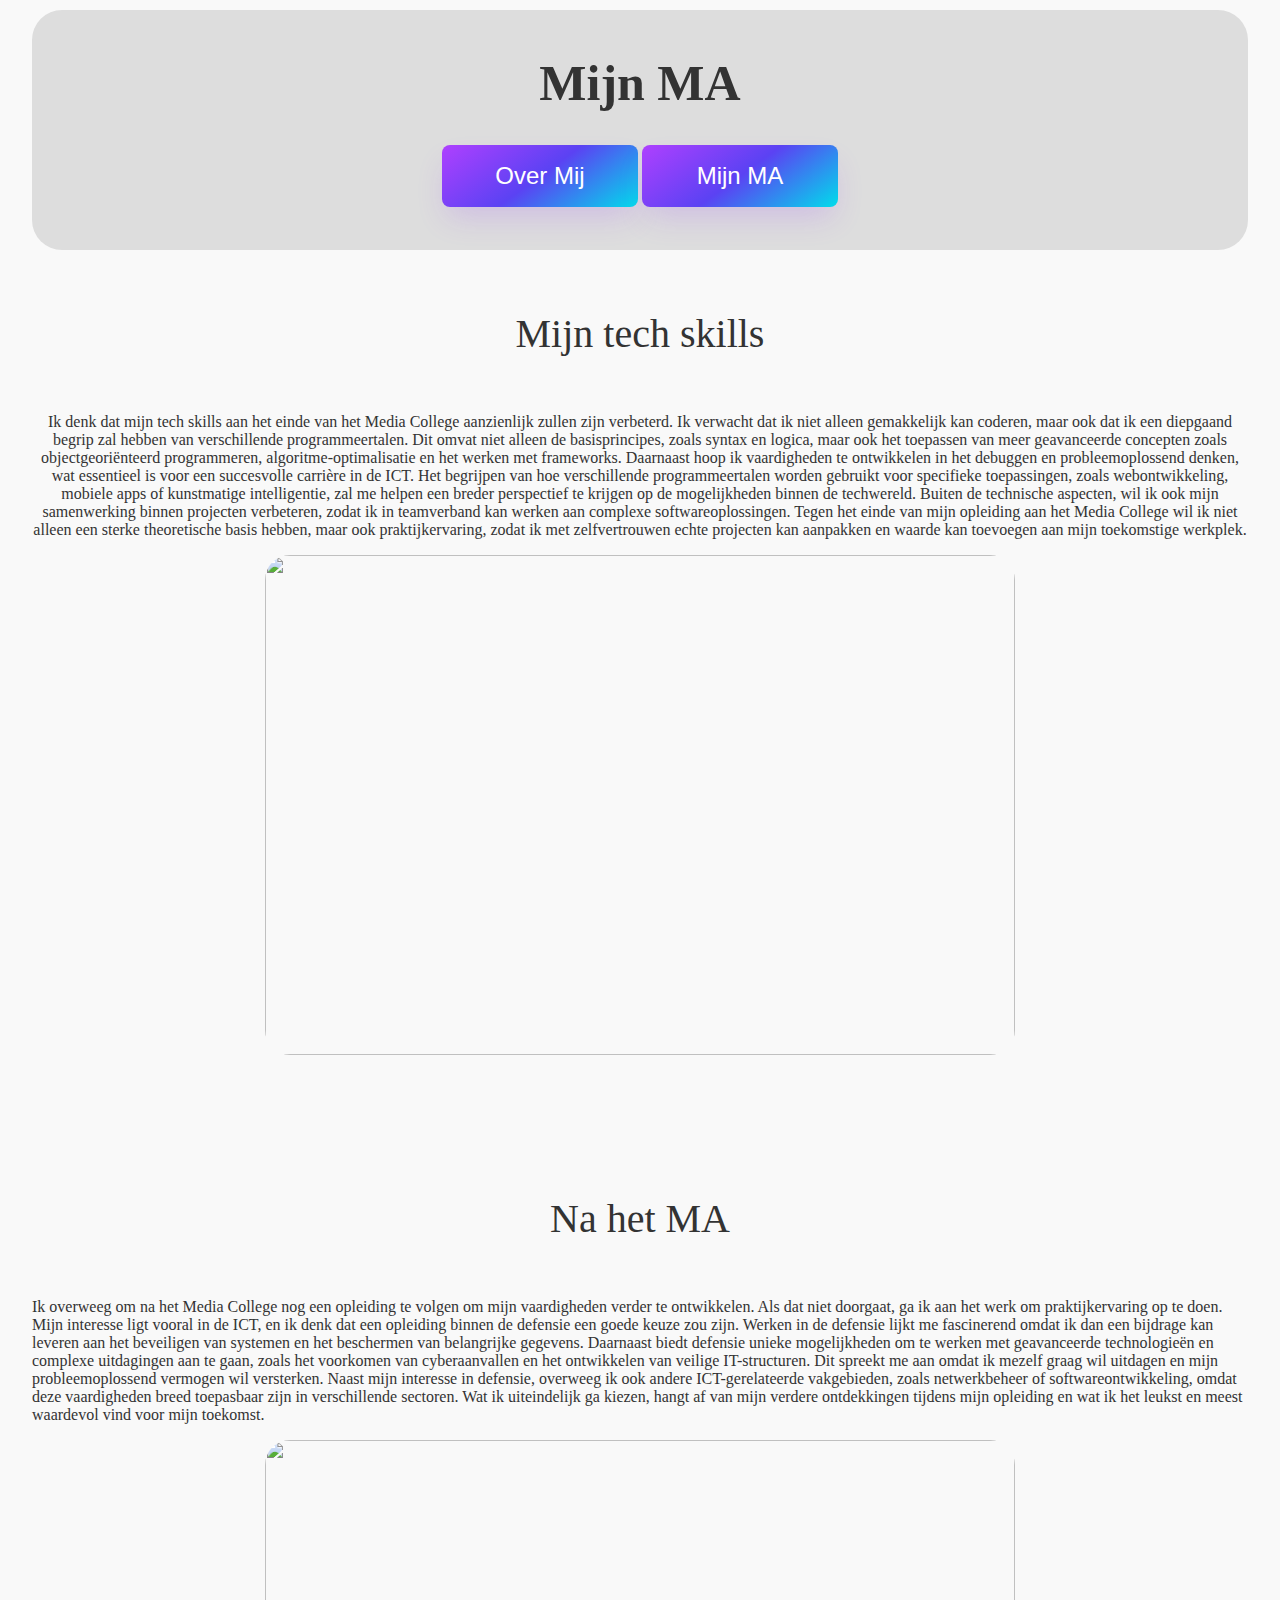
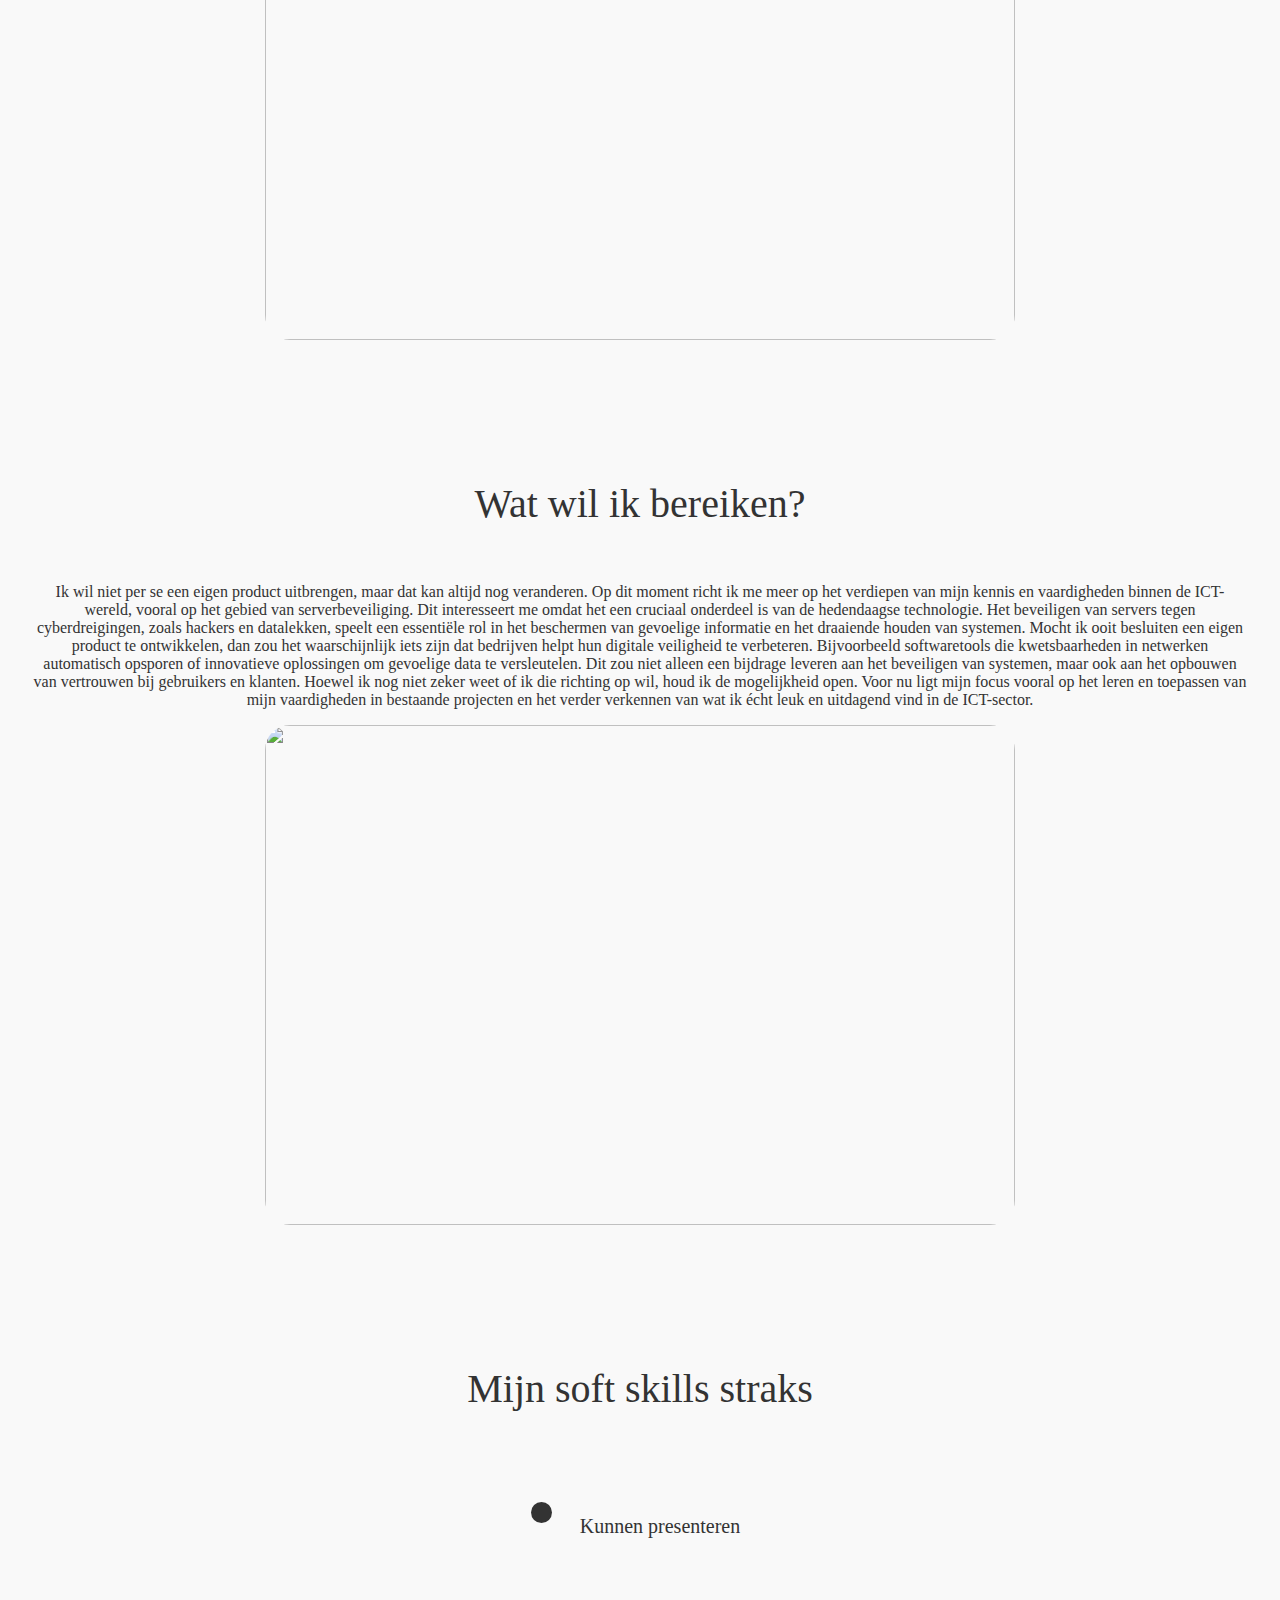
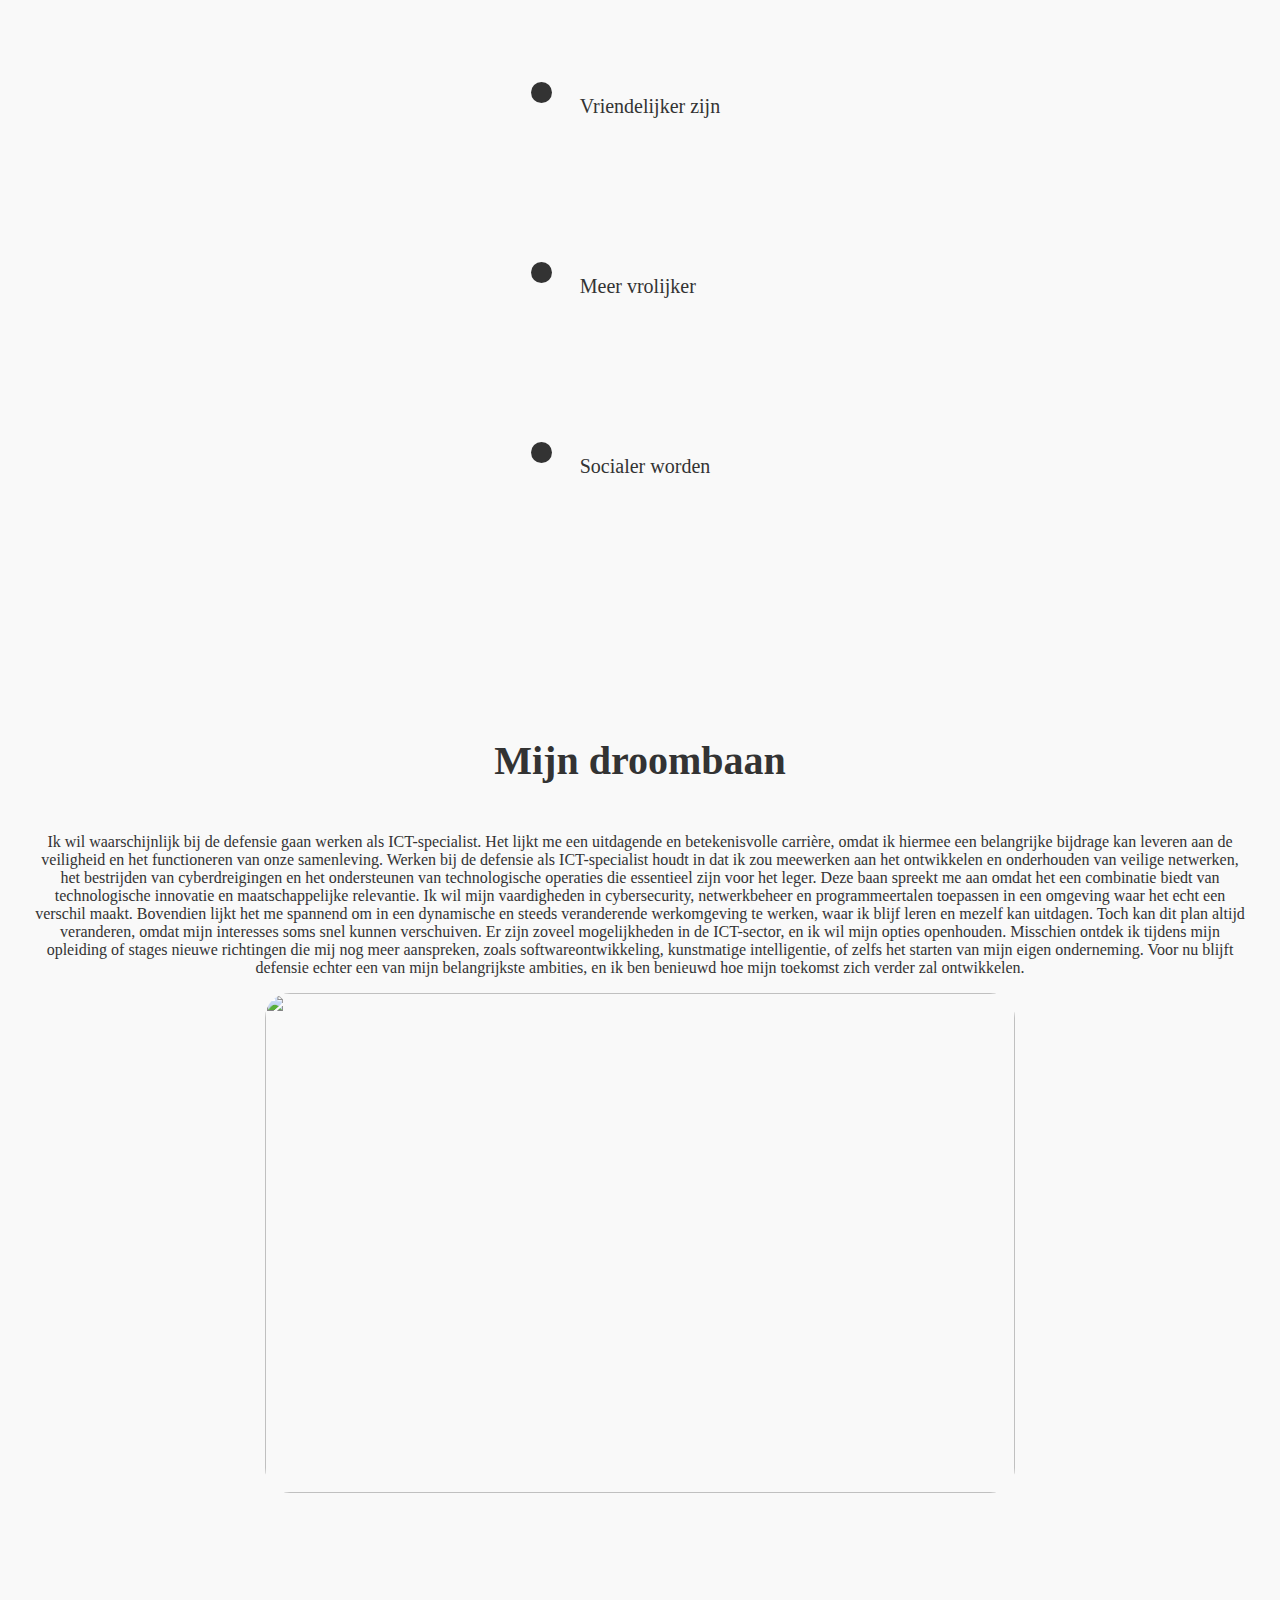
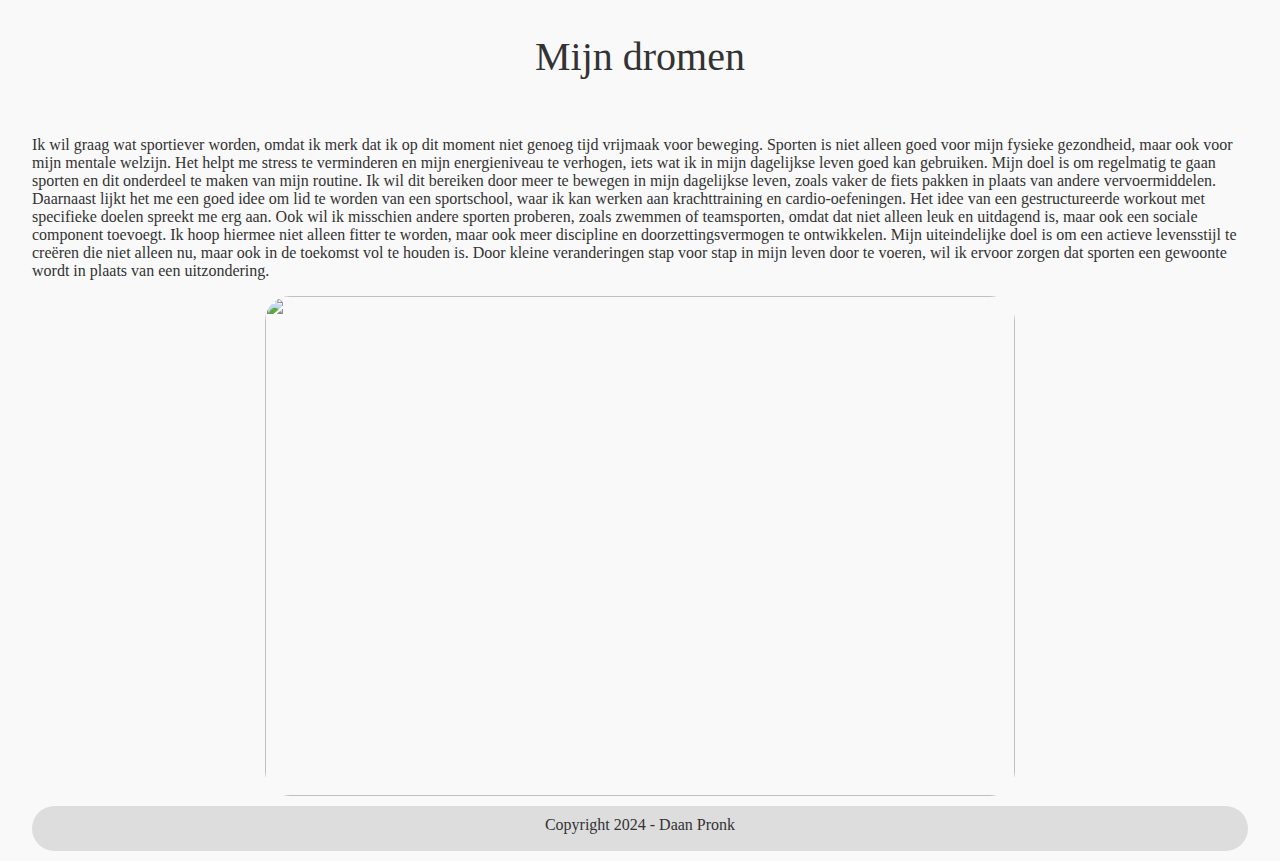
==== Webiste 1/Stel je voor dat/Code/index2.html @ 23a1bc69 "first" ====
<!DOCTYPE html>
<html lang="nl">

<head>
    <meta charset="UTF-8">
    <meta name="viewport" content="width=device-width, initial-scale=1.0">
    <title>Mijn MA</title>
    <link rel="stylesheet" href="index2/css/styles.css">
</head>

<body>
    <div>
        <header>
            <h1>Mijn MA</h1>

            <a href="index.html">
                <button class="button-63" role="button">Over Mij</button>
            </a>

            <a href="index2.html">
                <button class="button-63" role="button">Mijn MA</button>
            </a>

        </header>
        <div>
            <div class="grid-container">
                <div class="type1">
                    <p class="title-mid">Mijn tech skills</p>
                    <p class="text-info">Ik denk dat mijn tech skills aan het einde van het Media College aanzienlijk
                        zullen zijn verbeterd. Ik verwacht dat ik niet alleen gemakkelijk kan coderen, maar ook dat ik
                        een diepgaand begrip zal hebben van verschillende programmeertalen. Dit omvat niet alleen de
                        basisprincipes, zoals syntax en logica, maar ook het toepassen van meer geavanceerde concepten
                        zoals objectgeoriënteerd programmeren, algoritme-optimalisatie en het werken met frameworks.
                        Daarnaast hoop ik vaardigheden te ontwikkelen in het debuggen en probleemoplossend denken, wat
                        essentieel is voor een succesvolle carrière in de ICT. Het begrijpen van hoe verschillende
                        programmeertalen worden gebruikt voor specifieke toepassingen, zoals webontwikkeling, mobiele
                        apps of kunstmatige intelligentie, zal me helpen een breder perspectief te krijgen op de
                        mogelijkheden binnen de techwereld.
                        Buiten de technische aspecten, wil ik ook mijn samenwerking binnen projecten verbeteren, zodat
                        ik in teamverband kan werken aan complexe softwareoplossingen. Tegen het einde van mijn
                        opleiding aan het Media College wil ik niet alleen een sterke theoretische basis hebben, maar
                        ook praktijkervaring, zodat ik met zelfvertrouwen echte projecten kan aanpakken en waarde kan
                        toevoegen aan mijn toekomstige werkplek.</p><img id="myImg"
                        src="https://www.talentlms.com/blog/wp-content/uploads/2024/01/TLMS_20240104_1200x628-1.png">
                </div>
                <div class="type2">
                    <p class="title-mid">Na het MA</p>
                    <p class="text-info">Ik overweeg om na het Media College nog een opleiding te volgen om mijn
                        vaardigheden verder te ontwikkelen. Als dat niet doorgaat, ga ik aan het werk om
                        praktijkervaring op te doen. Mijn interesse ligt vooral in de ICT, en ik denk dat een opleiding
                        binnen de defensie een goede keuze zou zijn. Werken in de defensie lijkt me fascinerend omdat ik
                        dan een bijdrage kan leveren aan het beveiligen van systemen en het beschermen van belangrijke
                        gegevens.
                        Daarnaast biedt defensie unieke mogelijkheden om te werken met geavanceerde technologieën en
                        complexe uitdagingen aan te gaan, zoals het voorkomen van cyberaanvallen en het ontwikkelen van
                        veilige IT-structuren. Dit spreekt me aan omdat ik mezelf graag wil uitdagen en mijn
                        probleemoplossend vermogen wil versterken.
                        Naast mijn interesse in defensie, overweeg ik ook andere ICT-gerelateerde vakgebieden, zoals
                        netwerkbeheer of softwareontwikkeling, omdat deze vaardigheden breed toepasbaar zijn in
                        verschillende sectoren. Wat ik uiteindelijk ga kiezen, hangt af van mijn verdere ontdekkingen
                        tijdens mijn opleiding en wat ik het leukst en meest waardevol vind voor mijn toekomst.
                    </p><img src="https://www.ma-web.nl/static/images/logo/primary-logo.png" alt="">
                </div>
                <div class="type1">
                    <p class="title-mid">Wat wil ik bereiken?</p>
                    <p class="text-info">Ik wil niet per se een eigen product uitbrengen, maar dat kan altijd nog
                        veranderen. Op dit moment richt ik me meer op het verdiepen van mijn kennis en vaardigheden
                        binnen de ICT-wereld, vooral op het gebied van serverbeveiliging. Dit interesseert me omdat het
                        een cruciaal onderdeel is van de hedendaagse technologie. Het beveiligen van servers tegen
                        cyberdreigingen, zoals hackers en datalekken, speelt een essentiële rol in het beschermen van
                        gevoelige informatie en het draaiende houden van systemen.
                        Mocht ik ooit besluiten een eigen product te ontwikkelen, dan zou het waarschijnlijk iets zijn
                        dat bedrijven helpt hun digitale veiligheid te verbeteren. Bijvoorbeeld softwaretools die
                        kwetsbaarheden in netwerken automatisch opsporen of innovatieve oplossingen om gevoelige data te
                        versleutelen. Dit zou niet alleen een bijdrage leveren aan het beveiligen van systemen, maar ook
                        aan het opbouwen van vertrouwen bij gebruikers en klanten.
                        Hoewel ik nog niet zeker weet of ik die richting op wil, houd ik de mogelijkheid open. Voor nu
                        ligt mijn focus vooral op het leren en toepassen van mijn vaardigheden in bestaande projecten en
                        het verder verkennen van wat ik écht leuk en uitdagend vind in de ICT-sector.</p><img
                        src="https://houtcompleet.nl/resize/tradi-eco-complete-trap-dennen_10638764434268.jpg/0/1100/True/handystairs-houten-trap-vega-rechte-trap-van-grenenhout-hoogte-280cm-uitval-220cm.jpg"
                        alt="">
                </div>
                <div class="type2">
                    <p class="title-mid">Mijn soft skills straks</p>
                    <ul>
                        <li>Kunnen presenteren</li>
                        <li>Vriendelijker zijn</li>
                        <li>Meer vrolijker</li>
                        <li>Socialer worden</li>
                    </ul>
                </div>
                <div class="type1">
                    <h2 class="title-mid">Mijn droombaan</h2>
                    <p class="text-info">Ik wil waarschijnlijk bij de defensie gaan werken als ICT-specialist. Het lijkt
                        me een uitdagende en betekenisvolle carrière, omdat ik hiermee een belangrijke bijdrage kan
                        leveren aan de veiligheid en het functioneren van onze samenleving. Werken bij de defensie als
                        ICT-specialist houdt in dat ik zou meewerken aan het ontwikkelen en onderhouden van veilige
                        netwerken, het bestrijden van cyberdreigingen en het ondersteunen van technologische operaties
                        die essentieel zijn voor het leger.
                        Deze baan spreekt me aan omdat het een combinatie biedt van technologische innovatie en
                        maatschappelijke relevantie. Ik wil mijn vaardigheden in cybersecurity, netwerkbeheer en
                        programmeertalen toepassen in een omgeving waar het echt een verschil maakt. Bovendien lijkt het
                        me spannend om in een dynamische en steeds veranderende werkomgeving te werken, waar ik blijf
                        leren en mezelf kan uitdagen.
                        Toch kan dit plan altijd veranderen, omdat mijn interesses soms snel kunnen verschuiven. Er zijn
                        zoveel mogelijkheden in de ICT-sector, en ik wil mijn opties openhouden. Misschien ontdek ik
                        tijdens mijn opleiding of stages nieuwe richtingen die mij nog meer aanspreken, zoals
                        softwareontwikkeling, kunstmatige intelligentie, of zelfs het starten van mijn eigen
                        onderneming. Voor nu blijft defensie echter een van mijn belangrijkste ambities, en ik ben
                        benieuwd hoe mijn toekomst zich verder zal ontwikkelen.</p><img
                        src="https://image.opleidingsgroep.nl/static/media/ncoi/ncoi/blog%20afbeeldingen/2024/04/ict-specialist-600x400.webp?ext=.webp&alttext=ICT%27er+aan+het+werk"
                        alt="">
                </div>
                <div class="type2">
                    <p class="title-mid">Mijn dromen</p>
                    <p class="text-info">Ik wil graag wat sportiever worden, omdat ik merk dat ik op dit moment niet
                        genoeg tijd vrijmaak voor beweging. Sporten is niet alleen goed voor mijn fysieke gezondheid,
                        maar ook voor mijn mentale welzijn. Het helpt me stress te verminderen en mijn energieniveau te
                        verhogen, iets wat ik in mijn dagelijkse leven goed kan gebruiken.

                        Mijn doel is om regelmatig te gaan sporten en dit onderdeel te maken van mijn routine. Ik wil
                        dit bereiken door meer te bewegen in mijn dagelijkse leven, zoals vaker de fiets pakken in
                        plaats van andere vervoermiddelen. Daarnaast lijkt het me een goed idee om lid te worden van een
                        sportschool, waar ik kan werken aan krachttraining en cardio-oefeningen. Het idee van een
                        gestructureerde workout met specifieke doelen spreekt me erg aan.

                        Ook wil ik misschien andere sporten proberen, zoals zwemmen of teamsporten, omdat dat niet
                        alleen leuk en uitdagend is, maar ook een sociale component toevoegt. Ik hoop hiermee niet
                        alleen fitter te worden, maar ook meer discipline en doorzettingsvermogen te ontwikkelen.

                        Mijn uiteindelijke doel is om een actieve levensstijl te creëren die niet alleen nu, maar ook in
                        de toekomst vol te houden is. Door kleine veranderingen stap voor stap in mijn leven door te
                        voeren, wil ik ervoor zorgen dat sporten een gewoonte wordt in plaats van een uitzondering.

                    </p><img
                        src="https://profitgym.nl/app/uploads/sites/2/2024/07/ProFit-Gym-Sportschool-Amsterdam-krachttraining-4.webp"
                        alt="">
                </div>
            </div>
            <div id="myModal" class="modal">

                <span class="close">&times;</span>

                <img class="modal-content" id="img01">

                <div id="caption"></div>
            </div>
        </div>
    </div>
    </div>
    </div>

    <footer>Copyright 2024 - Daan Pronk</footer>
</body>
<script>
    var modal = document.getElementById("myModal");

    var img = document.getElementById("myImg");
    var modalImg = document.getElementById("img01");
    img.onclick = function () {
        modal.style.display = "block";
        modalImg.src = this.src;
        captionText.innerHTML = this.alt;
    }

    var span = document.getElementsByClassName("close")[0];

    span.onclick = function () {
        modal.style.display = "none";
    }
</script>

</html>
---- Webiste 1/Stel je voor dat/Code/index2/css/styles.css ----
@font-face {
    font-family: segoe;
    src: url(segoe-ui-this/segoeuithis.ttf);
}

body {
    margin: 0;
    padding: 0;
    background-color: #f9f9f9;
    color: #333;
    margin-left: 2em;
    margin-right: 2em;
}

header {
    margin-top: 10px;
    height: 220px;
    text-align: center;
    background-color: #ddd;
    padding: 10px;
    border-radius: 30px;
    margin-bottom: 20px;
}

h1 {
    font-size: 50px;
}

a {
    text-decoration: none;
}

.button-63 {
    align-items: center;
    background-image: linear-gradient(144deg, #AF40FF, #5B42F3 50%, #00DDEB);
    border: 0;
    border-radius: 8px;
    box-shadow: rgba(151, 65, 252, 0.2) 0 15px 30px -5px;
    box-sizing: border-box;
    color: #FFFFFF;
    font-family: Phantomsans, sans-serif;
    font-size: 20px;
    justify-content: center;
    line-height: 1em;
    max-width: 100%;
    min-width: 140px;
    padding: 19px 24px;
    text-decoration: none;
    user-select: none;
    -webkit-user-select: none;
    touch-action: manipulation;
    white-space: nowrap;
    cursor: pointer;
}

.button-63:active,
.button-63:hover {
    outline: 0;
}

@media (min-width: 768px) {
    .button-63 {
        font-size: 24px;
        min-width: 196px;
    }
}

.grid-container {
    display: grid;
    grid-template-columns: repeat(2, auto);
    gap: 100px;
}

.type1 {
    text-align: center;
    border-radius: 20px;
    display: flex;
    flex-direction: column;
}

.type2 {
    border-radius: 20px;
    display: flex;
    flex-direction: column;
    width: 100%;
    align-items: center;
}

.title-mid {
    font-size: 40px;
}

.text-info {
    font-family: segoe;
}

img {
    width: 750px;
    height: 500px;
    margin: auto;
    border-radius: 25px;
}

li {
    padding-bottom: 110px;
    font-size: 20px;
    font-family: segoe;
}

li::marker {
    font-size: 3.6em;
}

#myImg {
    cursor: pointer;
    transition: 0.3s;
}

#myImg:hover {
    opacity: 0.7;
}

.modal {
    display: none;
    position: fixed;
    z-index: 1;
    padding-top: 150px;
    left: 0;
    top: 0;
    width: 100%;
    height: 100%;
    overflow: auto;
    background-color: rgb(0, 0, 0);
    background-color: rgba(0, 0, 0, 0.9);
}

.modal-content {
    margin: auto;
    display: block;
    width: 80%;
    max-width: 700px;
}

#caption {
    margin: auto;
    display: block;
    width: 80%;
    max-width: 700px;
    text-align: center;
    color: #ccc;
    padding: 10px 0;
    height: 150px;
}

.modal-content,
#caption {
    animation-name: zoom;
    animation-duration: 0.6s;
}

@keyframes zoom {
    from {
        transform: scale(0);
    }

    to {
        transform: scale(1);
    }
}

.close {
    position: absolute;
    top: 15px;
    right: 35px;
    color: #f1f1f1;
    font-size: 40px;
    font-weight: bold;
    transition: 0.3s;
}

.close:hover,
.close:focus {
    color: #bbb;
    text-decoration: none;
    cursor: pointer;
}

@media only screen and (max-width: 1500px) {
    .grid-container {
        grid-template-columns: auto;
    }
}

@media only screen and (max-width: 700px) {
    .modal-content {
        width: 100%;
    }
}

footer {
    height: 25px;
    text-align: center;
    background-color: #ddd;
    padding: 10px;
    border-radius: 30px;
    margin-bottom: 10px;
    margin-top: 10px;
}
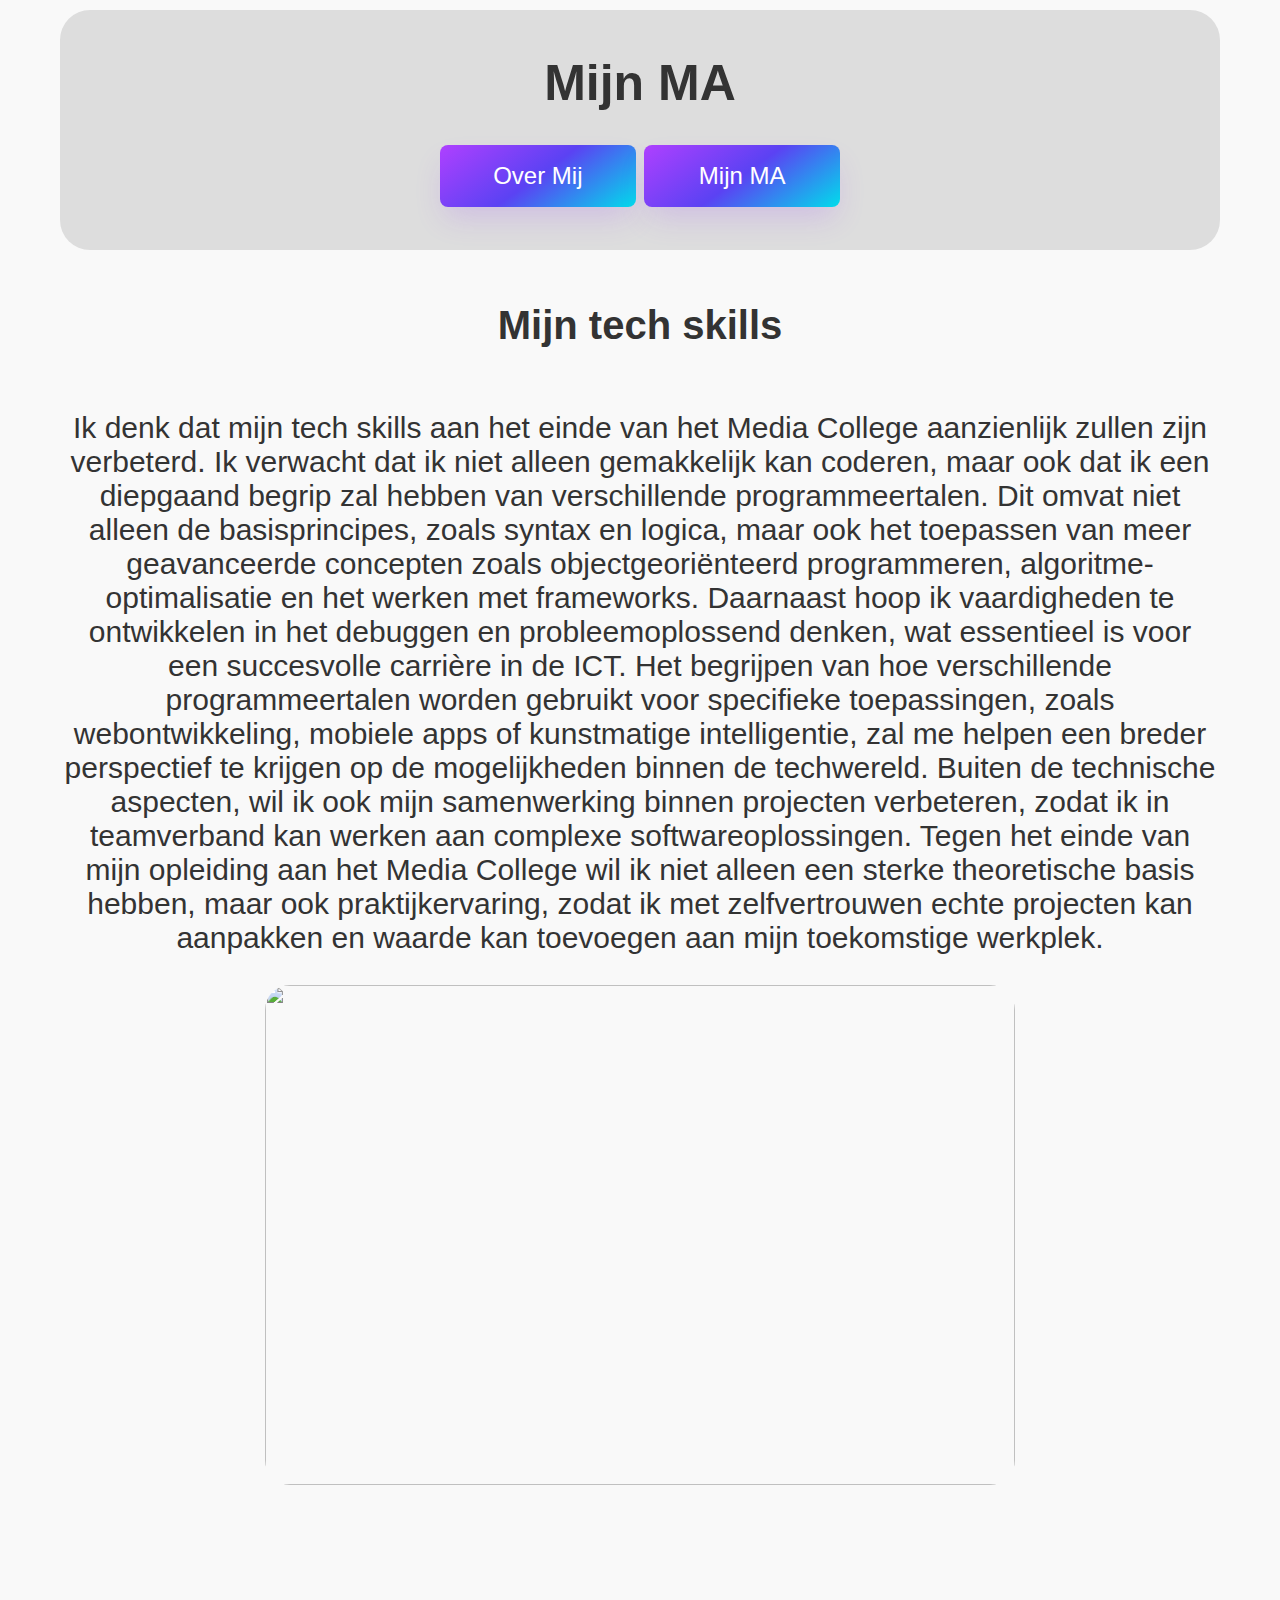
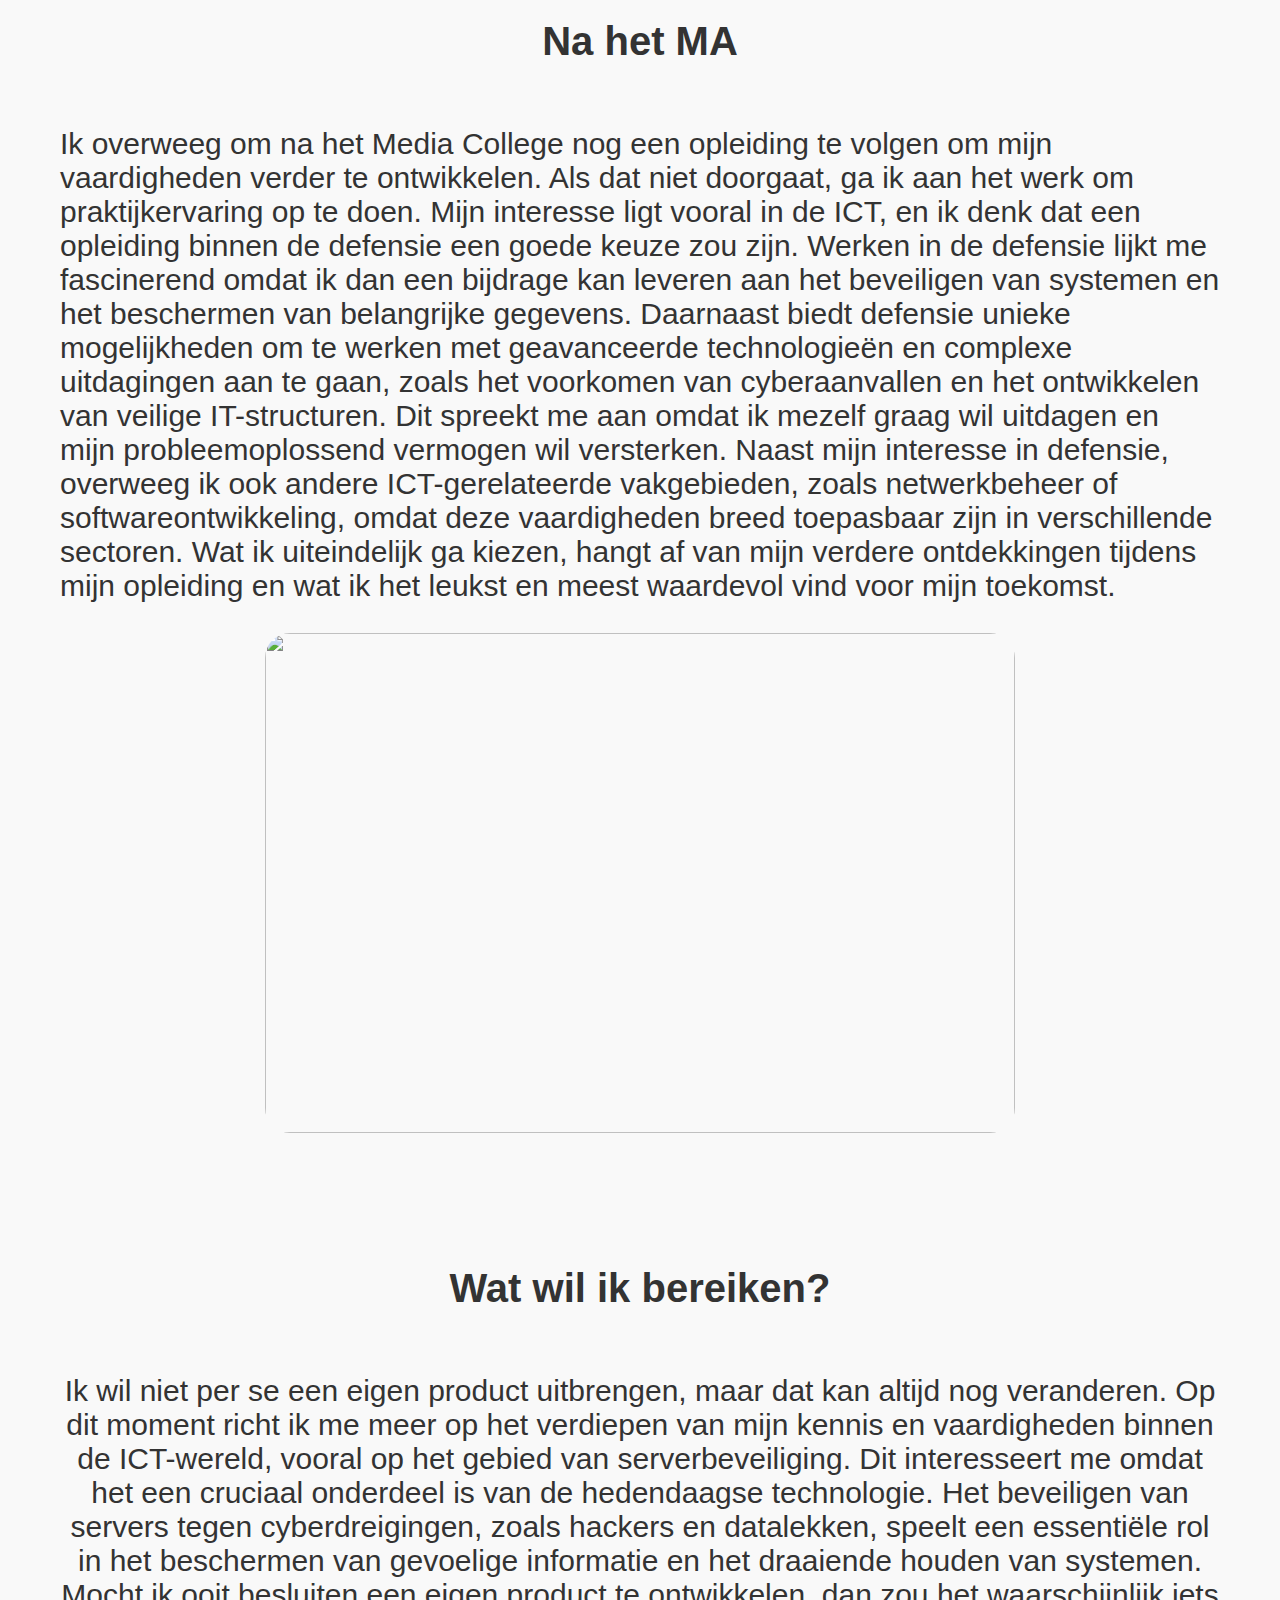
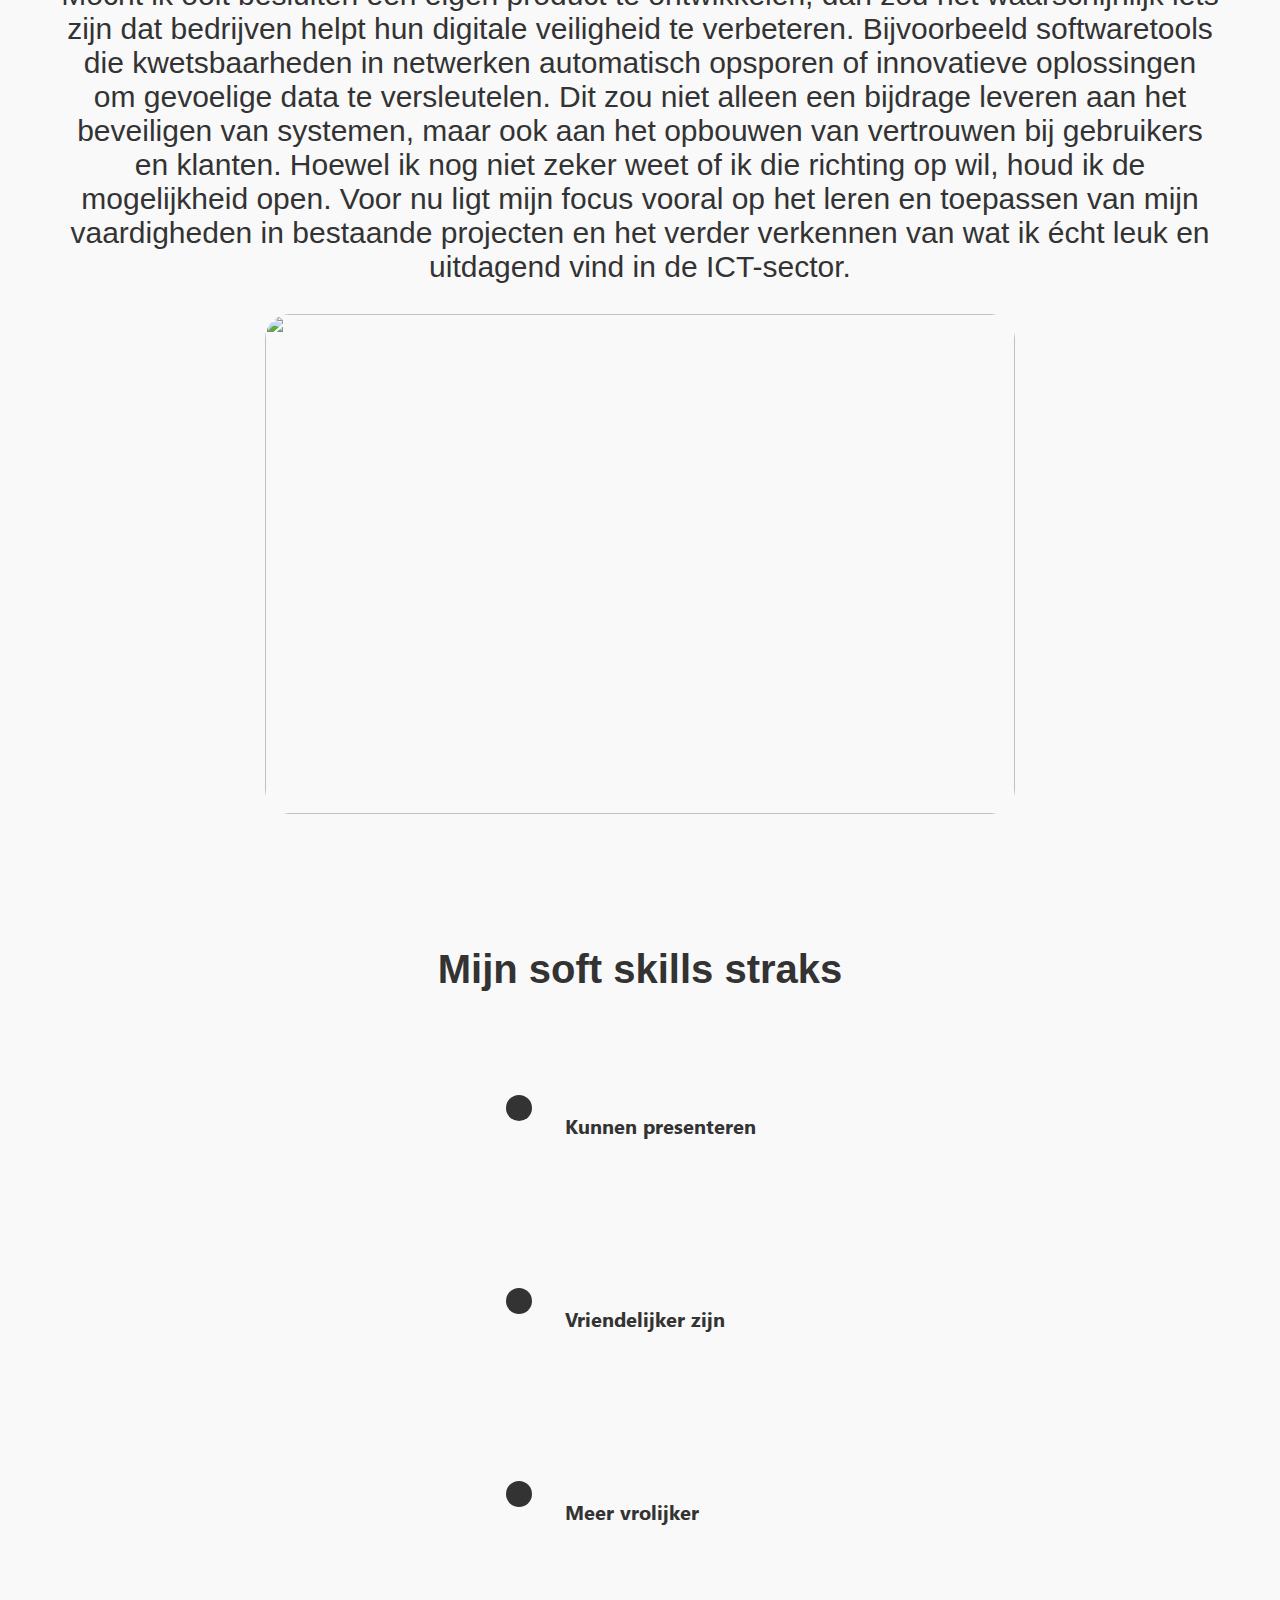
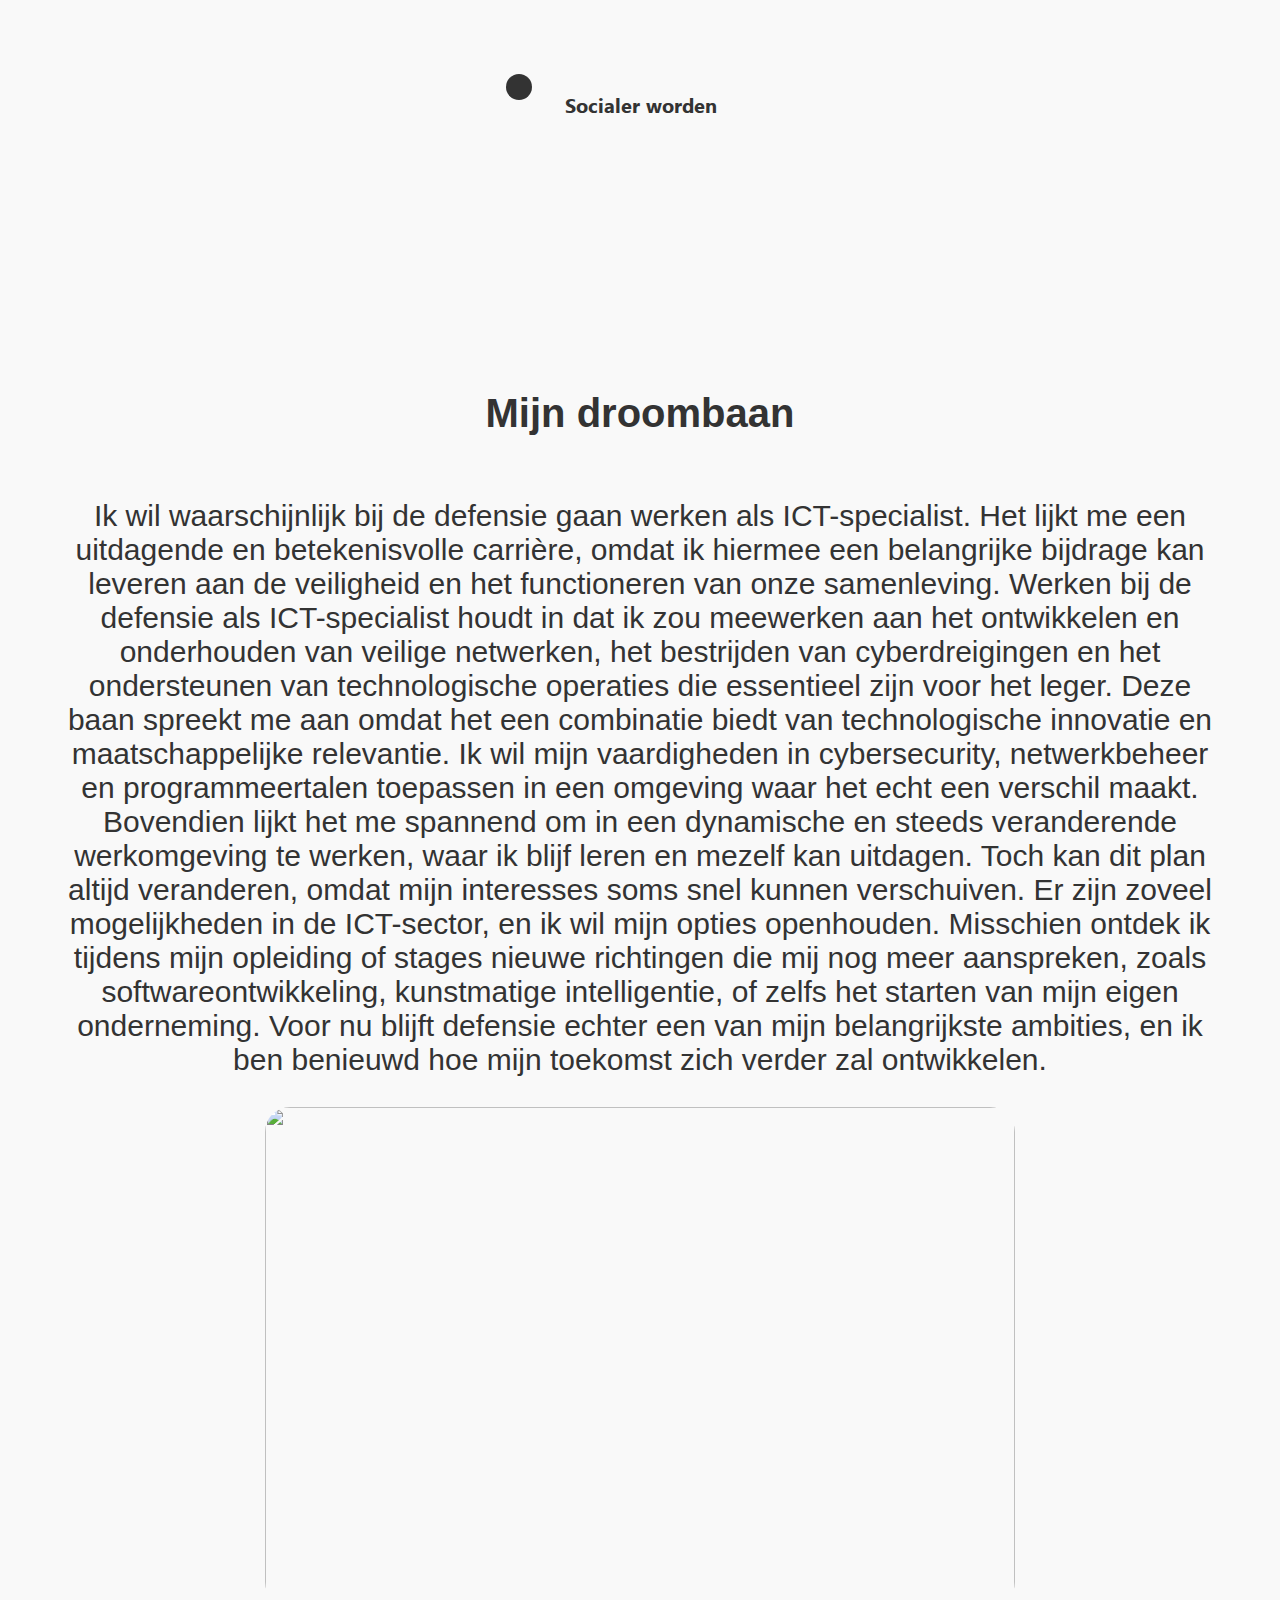
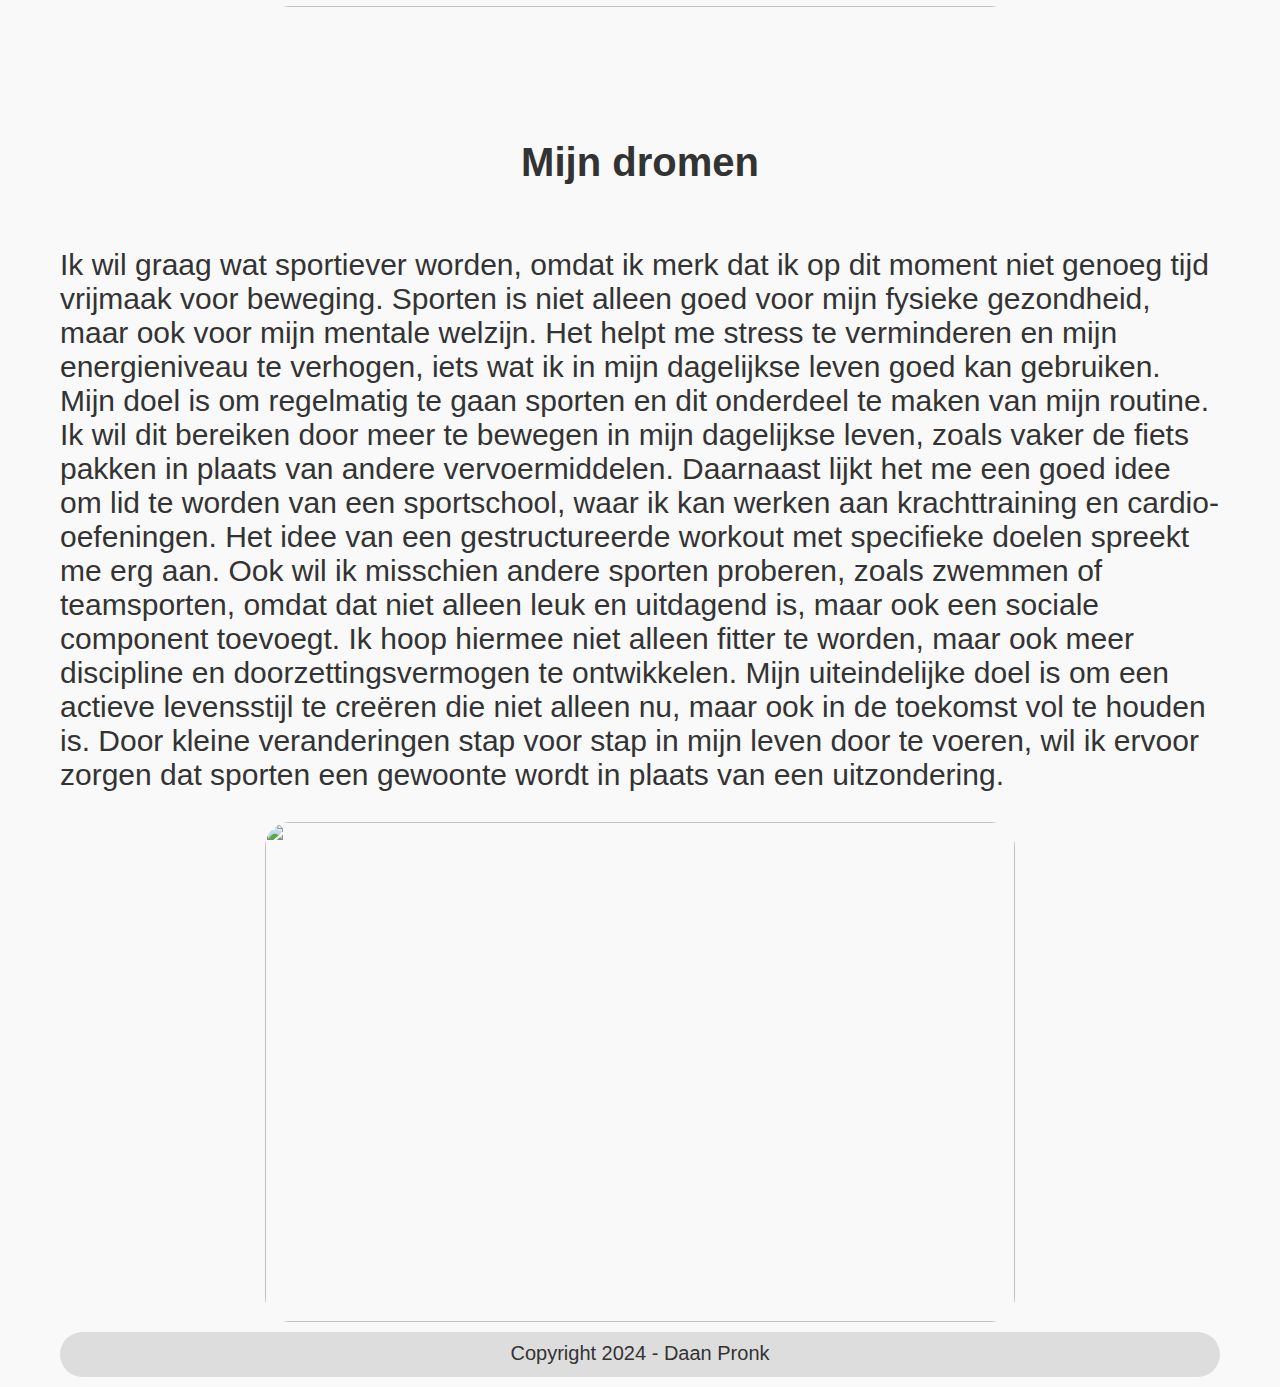
==== commit ebbf5270: "Done" ====
--- a/Webiste 1/Stel je voor dat/Code/index2.html
+++ b/Webiste 1/Stel je voor dat/Code/index2.html
@@ -13,6 +13,7 @@
         <header>
             <h1>Mijn MA</h1>
 
+
             <a href="index.html">
                 <button class="button-63" role="button">Over Mij</button>
             </a>
@@ -25,7 +26,7 @@
         <div>
             <div class="grid-container">
                 <div class="type1">
-                    <p class="title-mid">Mijn tech skills</p>
+                    <h2 class="title-mid">Mijn tech skills</h2>
                     <p class="text-info">Ik denk dat mijn tech skills aan het einde van het Media College aanzienlijk
                         zullen zijn verbeterd. Ik verwacht dat ik niet alleen gemakkelijk kan coderen, maar ook dat ik
                         een diepgaand begrip zal hebben van verschillende programmeertalen. Dit omvat niet alleen de
@@ -40,11 +41,12 @@
                         ik in teamverband kan werken aan complexe softwareoplossingen. Tegen het einde van mijn
                         opleiding aan het Media College wil ik niet alleen een sterke theoretische basis hebben, maar
                         ook praktijkervaring, zodat ik met zelfvertrouwen echte projecten kan aanpakken en waarde kan
-                        toevoegen aan mijn toekomstige werkplek.</p><img id="myImg"
+                        toevoegen aan mijn toekomstige werkplek.</p>
+                    <img class="myImg"
                         src="https://www.talentlms.com/blog/wp-content/uploads/2024/01/TLMS_20240104_1200x628-1.png">
                 </div>
                 <div class="type2">
-                    <p class="title-mid">Na het MA</p>
+                    <h2 class="title-mid">Na het MA</h2>
                     <p class="text-info">Ik overweeg om na het Media College nog een opleiding te volgen om mijn
                         vaardigheden verder te ontwikkelen. Als dat niet doorgaat, ga ik aan het werk om
                         praktijkervaring op te doen. Mijn interesse ligt vooral in de ICT, en ik denk dat een opleiding
@@ -59,10 +61,11 @@
                         netwerkbeheer of softwareontwikkeling, omdat deze vaardigheden breed toepasbaar zijn in
                         verschillende sectoren. Wat ik uiteindelijk ga kiezen, hangt af van mijn verdere ontdekkingen
                         tijdens mijn opleiding en wat ik het leukst en meest waardevol vind voor mijn toekomst.
-                    </p><img src="https://www.ma-web.nl/static/images/logo/primary-logo.png" alt="">
+                    </p>
+                    <img class="myImg" src="https://www.ma-web.nl/static/images/logo/primary-logo.png" alt="">
                 </div>
                 <div class="type1">
-                    <p class="title-mid">Wat wil ik bereiken?</p>
+                    <h2 class="title-mid">Wat wil ik bereiken?</h2>
                     <p class="text-info">Ik wil niet per se een eigen product uitbrengen, maar dat kan altijd nog
                         veranderen. Op dit moment richt ik me meer op het verdiepen van mijn kennis en vaardigheden
                         binnen de ICT-wereld, vooral op het gebied van serverbeveiliging. Dit interesseert me omdat het
@@ -77,11 +80,11 @@
                         Hoewel ik nog niet zeker weet of ik die richting op wil, houd ik de mogelijkheid open. Voor nu
                         ligt mijn focus vooral op het leren en toepassen van mijn vaardigheden in bestaande projecten en
                         het verder verkennen van wat ik écht leuk en uitdagend vind in de ICT-sector.</p><img
-                        src="https://houtcompleet.nl/resize/tradi-eco-complete-trap-dennen_10638764434268.jpg/0/1100/True/handystairs-houten-trap-vega-rechte-trap-van-grenenhout-hoogte-280cm-uitval-220cm.jpg"
+                        class="myImg" src="https://houtcompleet.nl/resize/tradi-eco-complete-trap-dennen_10638764434268.jpg/0/1100/True/handystairs-houten-trap-vega-rechte-trap-van-grenenhout-hoogte-280cm-uitval-220cm.jpg"
                         alt="">
                 </div>
                 <div class="type2">
-                    <p class="title-mid">Mijn soft skills straks</p>
+                    <h2 class="title-mid">Mijn soft skills straks</h2>
                     <ul>
                         <li>Kunnen presenteren</li>
                         <li>Vriendelijker zijn</li>
@@ -107,12 +110,11 @@
                         tijdens mijn opleiding of stages nieuwe richtingen die mij nog meer aanspreken, zoals
                         softwareontwikkeling, kunstmatige intelligentie, of zelfs het starten van mijn eigen
                         onderneming. Voor nu blijft defensie echter een van mijn belangrijkste ambities, en ik ben
-                        benieuwd hoe mijn toekomst zich verder zal ontwikkelen.</p><img
-                        src="https://image.opleidingsgroep.nl/static/media/ncoi/ncoi/blog%20afbeeldingen/2024/04/ict-specialist-600x400.webp?ext=.webp&alttext=ICT%27er+aan+het+werk"
-                        alt="">
+                        benieuwd hoe mijn toekomst zich verder zal ontwikkelen.</p>
+                    <img class="myImg" src="https://image.opleidingsgroep.nl/static/media/ncoi/ncoi/blog%20afbeeldingen/2024/04/ict-specialist-600x400.webp?ext=.webp&alttext=ICT%27er+aan+het+werk"alt="">
                 </div>
                 <div class="type2">
-                    <p class="title-mid">Mijn dromen</p>
+                    <h2 class="title-mid">Mijn dromen</h2>
                     <p class="text-info">Ik wil graag wat sportiever worden, omdat ik merk dat ik op dit moment niet
                         genoeg tijd vrijmaak voor beweging. Sporten is niet alleen goed voor mijn fysieke gezondheid,
                         maar ook voor mijn mentale welzijn. Het helpt me stress te verminderen en mijn energieniveau te
@@ -133,7 +135,7 @@
                         voeren, wil ik ervoor zorgen dat sporten een gewoonte wordt in plaats van een uitzondering.
 
                     </p><img
-                        src="https://profitgym.nl/app/uploads/sites/2/2024/07/ProFit-Gym-Sportschool-Amsterdam-krachttraining-4.webp"
+                    class="myImg" src="https://profitgym.nl/app/uploads/sites/2/2024/07/ProFit-Gym-Sportschool-Amsterdam-krachttraining-4.webp"
                         alt="">
                 </div>
             </div>
@@ -155,13 +157,17 @@
 <script>
     var modal = document.getElementById("myModal");
 
-    var img = document.getElementById("myImg");
+    var imgs = document.getElementsByClassName("myImg");
     var modalImg = document.getElementById("img01");
-    img.onclick = function () {
-        modal.style.display = "block";
-        modalImg.src = this.src;
-        captionText.innerHTML = this.alt;
+
+    for (let i = 0; i < imgs.length; i++) {
+        imgs[i].onclick = function () {
+            modal.style.display = "block";
+            modalImg.src = this.src;
+            captionText.innerHTML = this.alt;
+        }
     }
+
 
     var span = document.getElementsByClassName("close")[0];
 
--- a/Webiste 1/Stel je voor dat/Code/index2/css/styles.css
+++ b/Webiste 1/Stel je voor dat/Code/index2/css/styles.css
@@ -1,7 +1,21 @@
 @font-face {
     font-family: segoe;
-    src: url(segoe-ui-this/segoeuithis.ttf);
-}
+    src: url(../segoe-ui-this/segoeuithibd.ttf);
+}
+
+
+h2{
+    font-size: 50px;
+}
+footer{
+    
+    font-size: 20px;
+  }
+  
+  *{
+    font-family: 'Segoe UI', Tahoma, Geneva, Verdana, sans-serif;
+    font-size: 30px;
+  }
 
 body {
     margin: 0;
@@ -19,12 +33,14 @@
     background-color: #ddd;
     padding: 10px;
     border-radius: 30px;
-    margin-bottom: 20px;
+    margin-bottom: 20px;   
 }
 
 h1 {
     font-size: 50px;
-}
+    font-family: 'Segoe UI', Tahoma, Geneva, Verdana, sans-serif;
+}
+
 
 a {
     text-decoration: none;
@@ -76,6 +92,7 @@
     border-radius: 20px;
     display: flex;
     flex-direction: column;
+    font-family: 'Segoe UI', Tahoma, Geneva, Verdana, sans-serif;
 }
 
 .type2 {
@@ -84,15 +101,13 @@
     flex-direction: column;
     width: 100%;
     align-items: center;
+    font-family: 'Segoe UI', Tahoma, Geneva, Verdana, sans-serif;
 }
 
 .title-mid {
     font-size: 40px;
 }
 
-.text-info {
-    font-family: segoe;
-}
 
 img {
     width: 750px;
@@ -111,12 +126,12 @@
     font-size: 3.6em;
 }
 
-#myImg {
+.myImg {
     cursor: pointer;
     transition: 0.3s;
 }
 
-#myImg:hover {
+.myImg:hover {
     opacity: 0.7;
 }
 
@@ -205,4 +220,5 @@
     border-radius: 30px;
     margin-bottom: 10px;
     margin-top: 10px;
-}
+    font-family: 'Segoe UI', Tahoma, Geneva, Verdana, sans-serif;
+}
